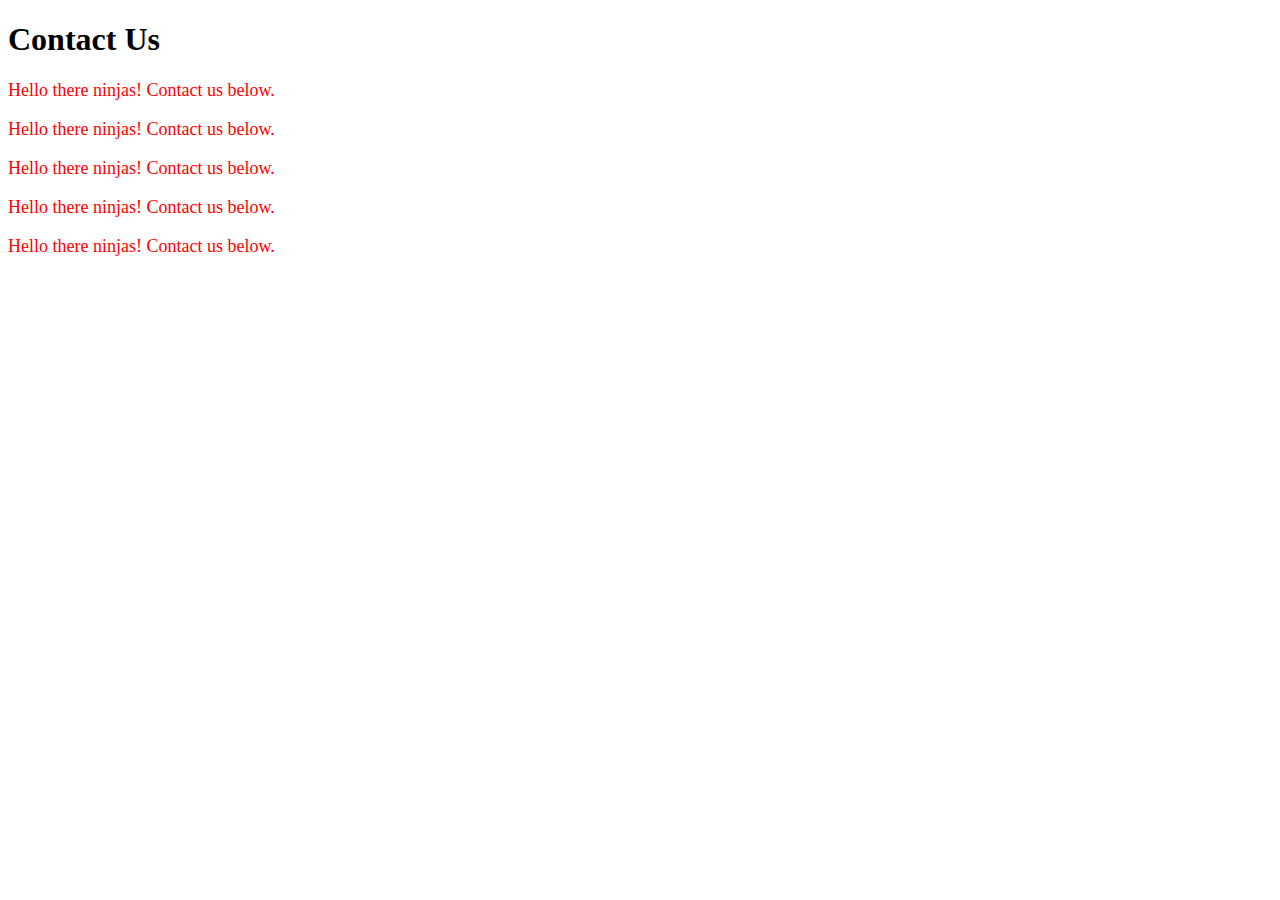
==== contact.html @ 57c1a3b8 "External Style Sheets" ====
<!DOCTYPE html>
<html lang="en">
<head>
    <title>CSS For Beginners</title>
    <link rel="stylesheet" type="text/css" href="css/syntax.css">
</head>
<body>
    <div id="header">
        <h1>Contact Us</h1>
    </div>

    <p>Hello there ninjas! Contact us below.</p>
    <p>Hello there ninjas! Contact us below.</p>
    <p>Hello there ninjas! Contact us below.</p>
    <p>Hello there ninjas! Contact us below.</p>
    <p>Hello there ninjas! Contact us below.</p>

</body>
</html>
---- css/syntax.css ----
p{
    font-size: 18px;
    color: red;
}
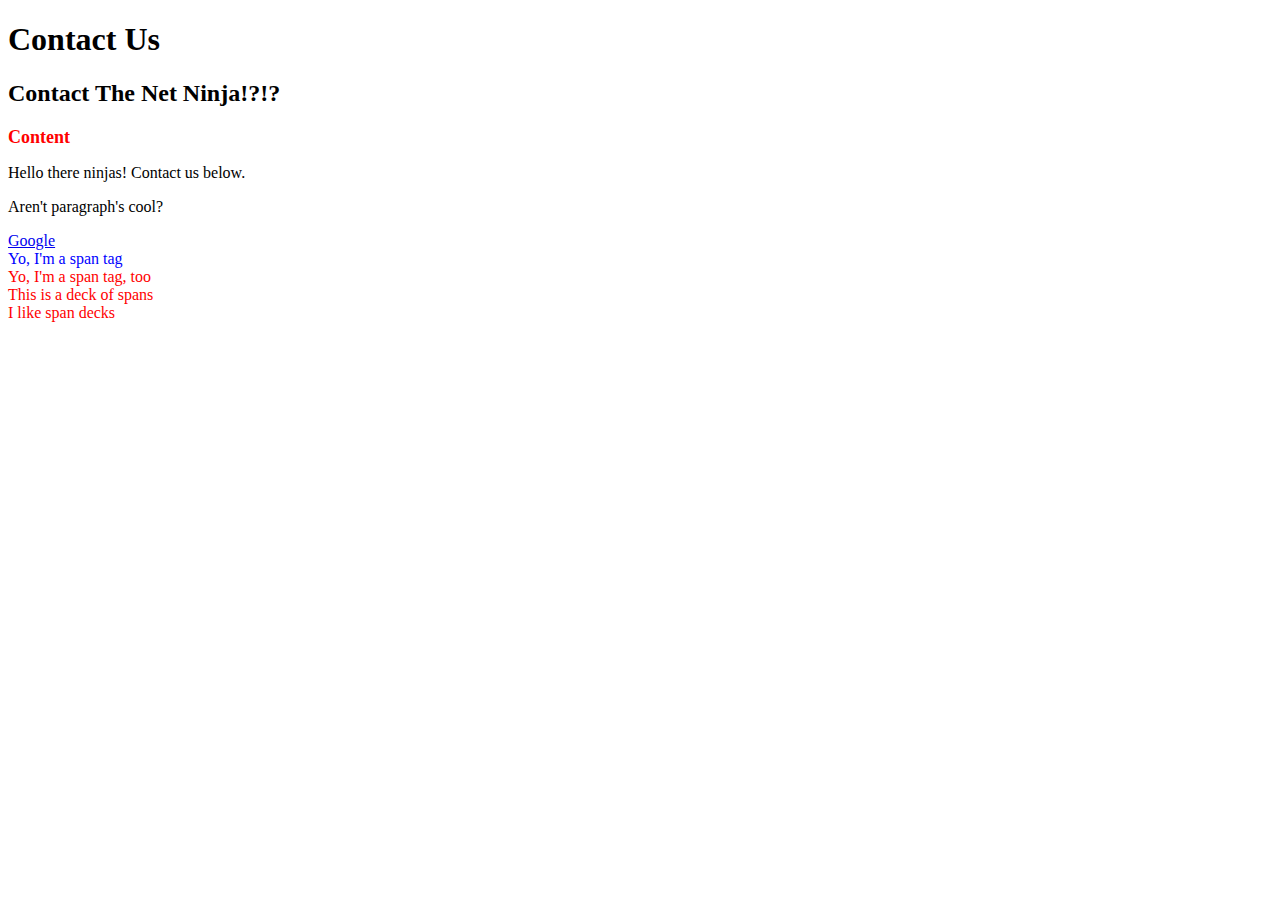
==== commit cdeb976f: "Elements in CSS" ====
--- a/contact.html
+++ b/contact.html
@@ -7,13 +7,21 @@
 <body>
     <div id="header">
         <h1>Contact Us</h1>
+        <h2>Contact The Net Ninja!?!?</h2>
     </div>
 
+    <h2 id="content-header">Content</h2>
+
     <p>Hello there ninjas! Contact us below.</p>
-    <p>Hello there ninjas! Contact us below.</p>
-    <p>Hello there ninjas! Contact us below.</p>
-    <p>Hello there ninjas! Contact us below.</p>
-    <p>Hello there ninjas! Contact us below.</p>
+    <p>Aren't paragraph's cool?</p>
+
+    <a href="http://www.google.com">Google</a>
+
+    <span>Yo, I'm a span tag</span>
+
+    <span class="deck">Yo, I'm a span tag, too</span>
+    <span class="deck">This is a deck of spans</span>
+    <span class="deck">I like span decks</span>
 
 </body>
 </html>--- a/css/syntax.css
+++ b/css/syntax.css
@@ -1,4 +1,19 @@
-p{
+/* comments here */
+
+h2 {
+    font-size: 24px;
+}
+
+#content-header {
     font-size: 18px;
     color: red;
+}
+
+span {
+    display: block;
+    color: blue;
+}
+
+.deck {
+    color: red;
 }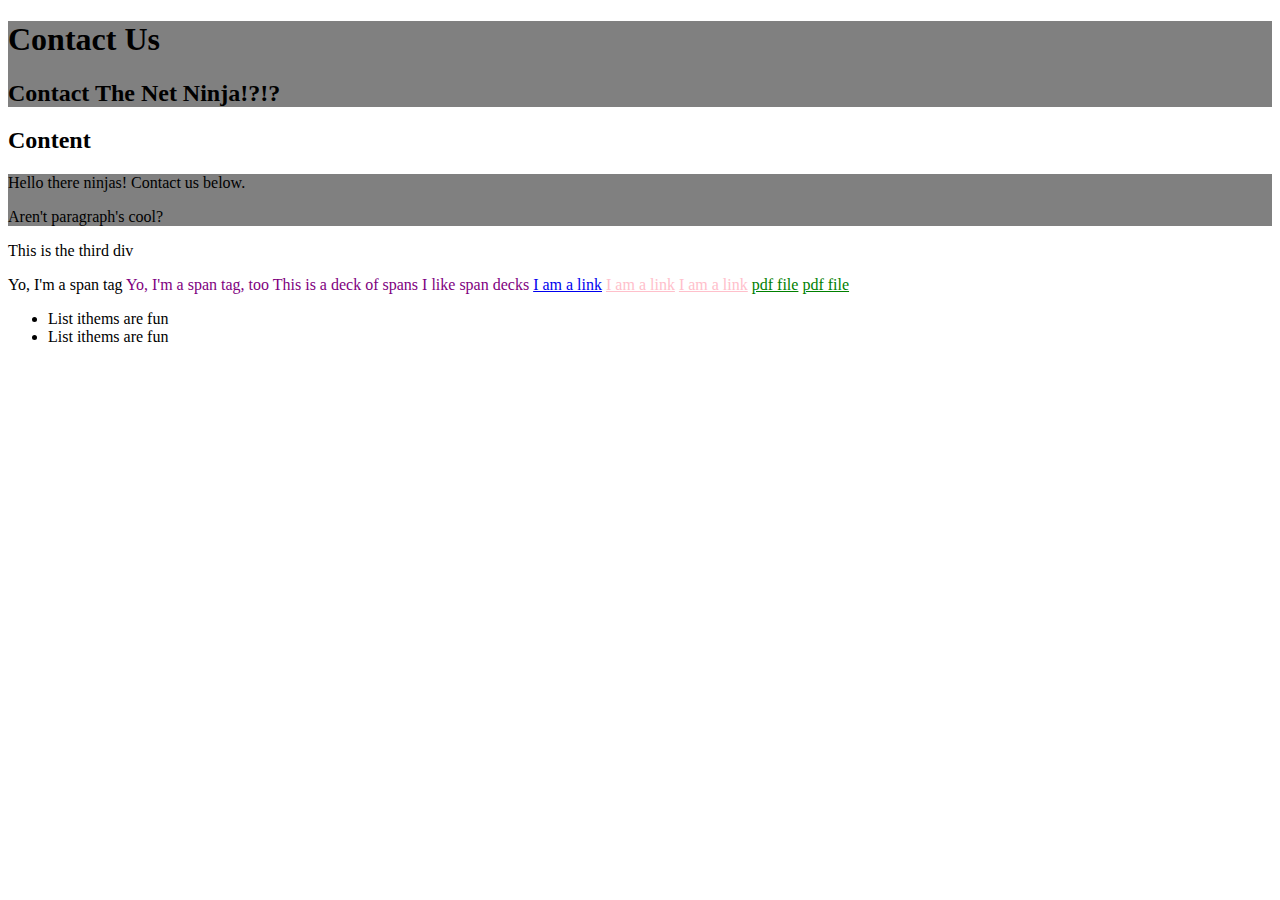
==== commit 90aa9cee: "Selectors" ====
--- a/contact.html
+++ b/contact.html
@@ -12,16 +12,30 @@
 
     <h2 id="content-header">Content</h2>
 
-    <p>Hello there ninjas! Contact us below.</p>
-    <p>Aren't paragraph's cool?</p>
+    <div id="main-content">
+        <p>Hello there ninjas! Contact us below.</p>
+        <p>Aren't paragraph's cool?</p>
+    </div> 
 
-    <a href="http://www.google.com">Google</a>
+    <div>
+        <p>This is the third div</p>
+    </div>
 
     <span>Yo, I'm a span tag</span>
-
-    <span class="deck">Yo, I'm a span tag, too</span>
+    <span class="deck halls">Yo, I'm a span tag, too</span>
     <span class="deck">This is a deck of spans</span>
     <span class="deck">I like span decks</span>
 
+    <a href="#">I am a link</a>
+    <a href="http://www.google.com" title="Google">I am a link</a>
+    <a href="http://www.google.com" title="Search engine">I am a link</a>
+    <a href="something.pdf">pdf file</a>
+    <a href="something2.pdf">pdf file</a>
+
+    <ul id="id">
+        <li>List ithems are fun</li>
+        <li>List ithems are fun</li>
+    </ul>
+
 </body>
 </html>--- a/css/syntax.css
+++ b/css/syntax.css
@@ -1,19 +1,23 @@
-/* comments here */
-
-h2 {
-    font-size: 24px;
+span[class~=deck] {
+    color: purple;
 }
 
-#content-header {
-    font-size: 18px;
+div[id] {
+    background: grey;
+}
+
+a[href^="http"] {
+    color: pink;
+}
+
+a[href$="pdf"] {
+    color: green;
+}
+
+a:hover{
     color: red;
 }
 
-span {
-    display: block;
-    color: blue;
-}
-
-.deck {
-    color: red;
+#main-content:hover {
+    background: blue;
 }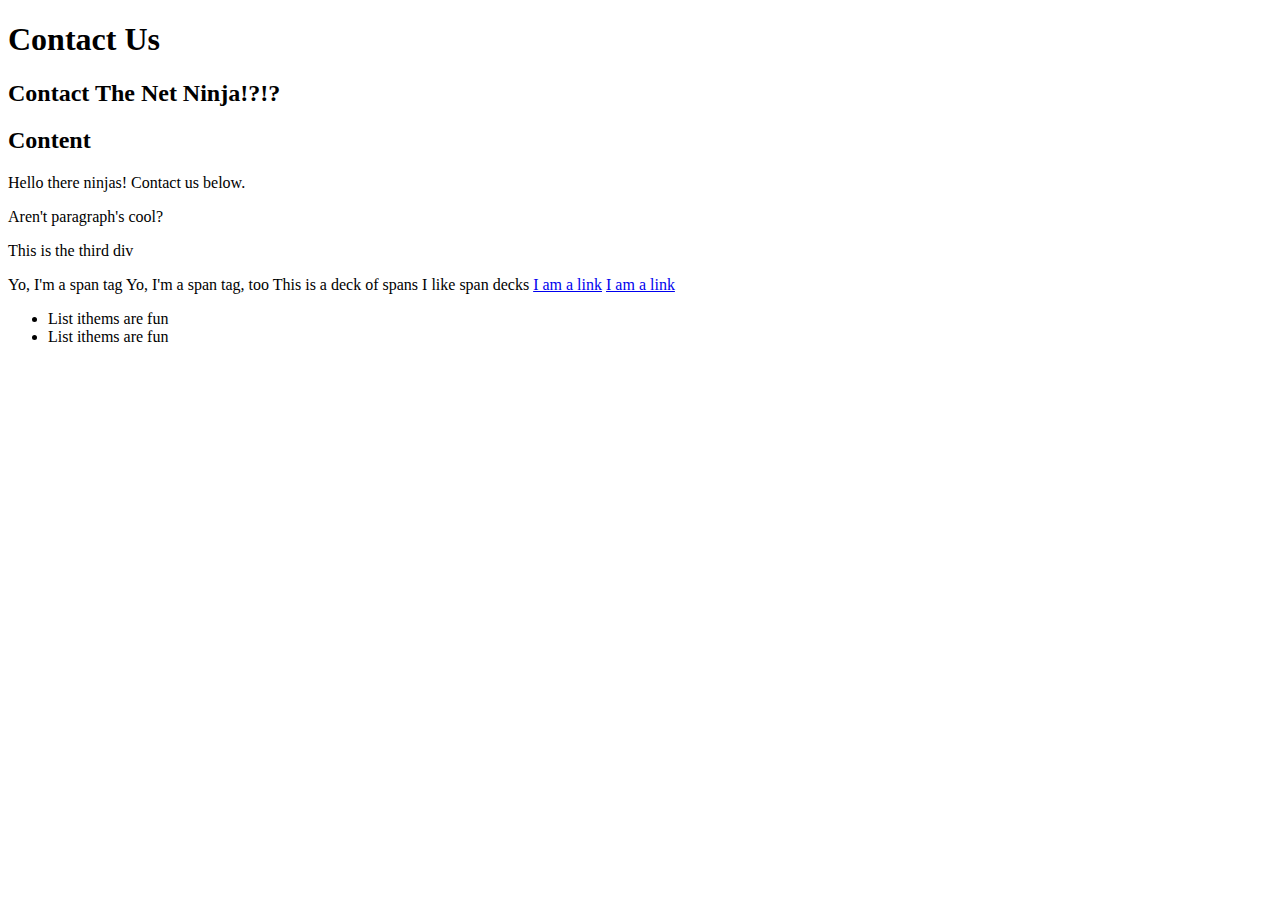
==== commit 31547ea2: "Hover, Active, Visited Effects" ====
--- a/contact.html
+++ b/contact.html
@@ -28,9 +28,6 @@
 
     <a href="#">I am a link</a>
     <a href="http://www.google.com" title="Google">I am a link</a>
-    <a href="http://www.google.com" title="Search engine">I am a link</a>
-    <a href="something.pdf">pdf file</a>
-    <a href="something2.pdf">pdf file</a>
 
     <ul id="id">
         <li>List ithems are fun</li>
--- a/css/syntax.css
+++ b/css/syntax.css
@@ -1,23 +1,11 @@
-span[class~=deck] {
-    color: purple;
-}
-
-div[id] {
-    background: grey;
-}
-
-a[href^="http"] {
-    color: pink;
-}
-
-a[href$="pdf"] {
-    color: green;
-}
-
 a:hover{
     color: red;
 }
 
-#main-content:hover {
-    background: blue;
+a:active {
+    color: orange;
+}
+
+a:visited {
+    color: yellow;
 }